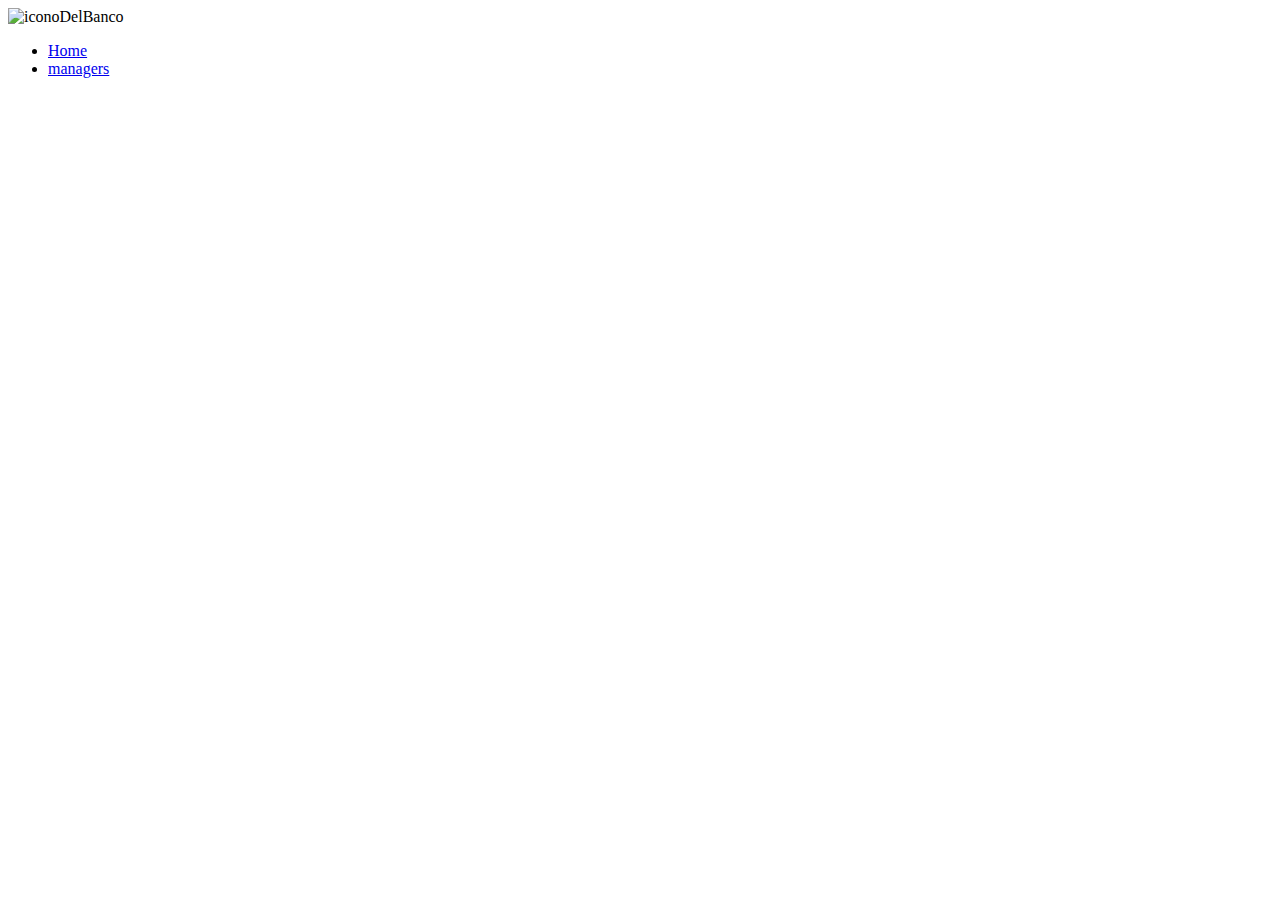
==== src/main/resources/static/index.html @ b2c80453 "arregle el index" ====
<!DOCTYPE html>
<html lang="en">

<head>
    <meta charset="UTF-8">
    <link rel="shortcut icon" href="./assets/images/iconoDelBanco.png" type="image/x-icon">
    <script src="https://cdn.tailwindcss.com"></script>
    <title>Liberty Bank</title>
</head>

<body>
    <div id="app">
        <header class="flex justify-between bg-red-600 p-2 items-center">
            <div class="mx-1 ">
                <img class="h-[40px] w-[40px]" src="./assets/images/iconoDelBanco.png" alt="iconoDelBanco">
            </div>
            <nav>
                <ul class="flex gap-2 ">
                    <li><a href="#" class=" p-1 rounded-lg text-white">Home</a></li>
                    <li><a href="./assets/pages/manager.html" class=" p-1 rounded-lg text-white">managers</a></li>
                </ul>
            </nav>
        </header>
        <main class="bg-slate-200 h-full flex justify-center items-center flex-col">

        </main>
    </div>
    <script type="module" src="./assets/style/tailwind.config.js"></script>
    <script src="https://cdn.jsdelivr.net/npm/axios/dist/axios.min.js"></script>
    <script src="https://unpkg.com/vue@3/dist/vue.global.js"></script>
</body>

</html>
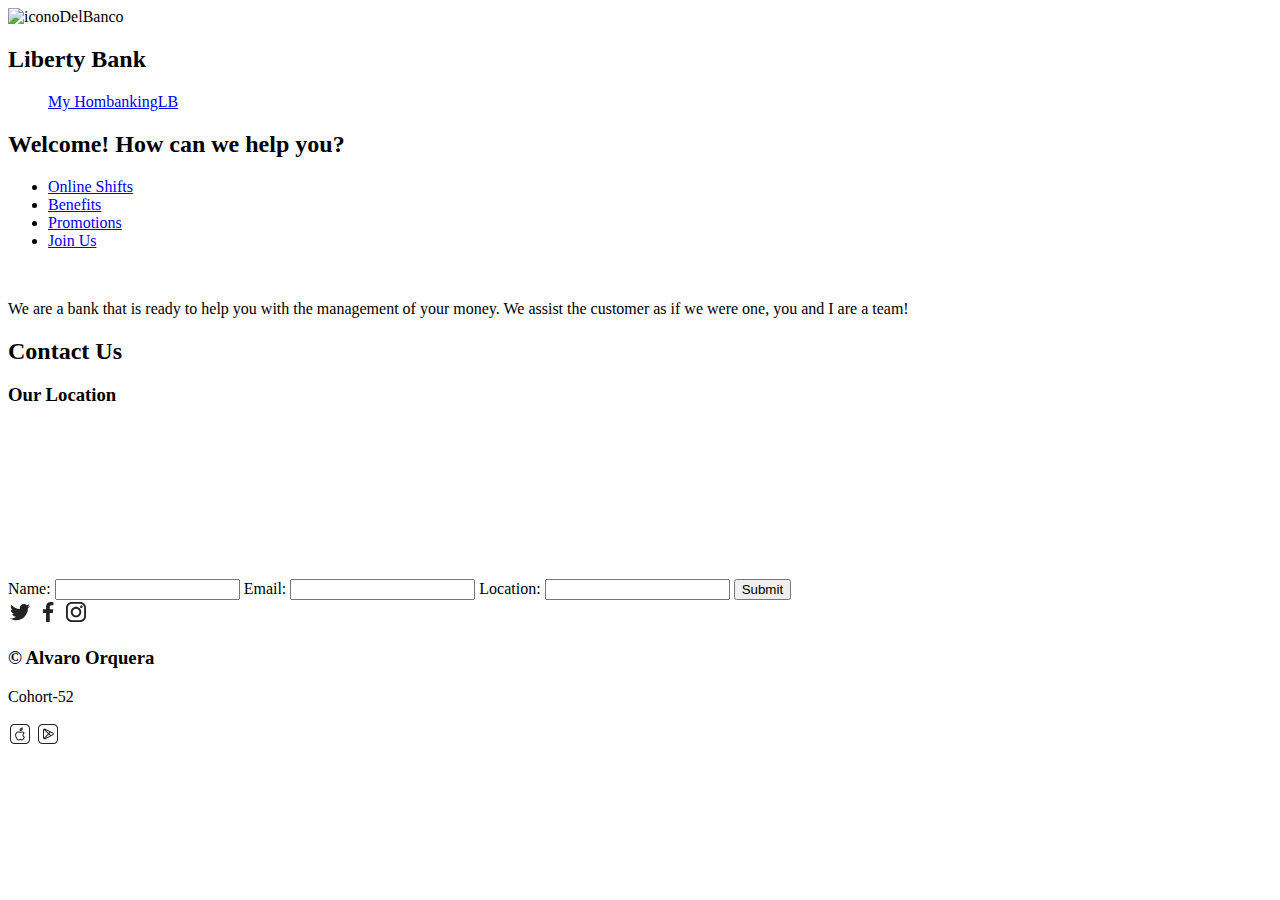
==== commit 63a4ae20: "termine la mitad del 6 falta front" ====
--- a/src/main/resources/static/index.html
+++ b/src/main/resources/static/index.html
@@ -3,29 +3,116 @@
 
 <head>
     <meta charset="UTF-8">
-    <link rel="shortcut icon" href="./assets/images/iconoDelBanco.png" type="image/x-icon">
+    <meta name="viewport" content="width=device-width, initial-scale=1.0">
+    <link rel="shortcut icon" href="web/assets/images/iconoDelBanco.png" type="image/x-icon">
+    <link rel="stylesheet" href="./web/assets/style/style.css">
     <script src="https://cdn.tailwindcss.com"></script>
     <title>Liberty Bank</title>
 </head>
 
 <body>
     <div id="app">
-        <header class="flex justify-between bg-red-600 p-2 items-center">
-            <div class="mx-1 ">
-                <img class="h-[40px] w-[40px]" src="./assets/images/iconoDelBanco.png" alt="iconoDelBanco">
+        <header class="flex justify-between items-center flex-col lg:flex-row bg-red-600 p-2">
+            <div class="mx-1 items-center flex flex-col">
+                <img class="h-10 w-10" src="./web/assets/images/iconoDelBanco.png" alt="iconoDelBanco">
+                <h2 class="p-1 text-white">Liberty Bank</h2>
             </div>
             <nav>
-                <ul class="flex gap-2 ">
-                    <li><a href="#" class=" p-1 rounded-lg text-white">Home</a></li>
-                    <li><a href="./assets/pages/manager.html" class=" p-1 rounded-lg text-white">managers</a></li>
+                <ul class="flex gap-2">
+                        <a href="./web/accounts.html"
+                            class="p-2 rounded-lg text-white text-sm lg:text-base bg-gray-900/30 hover:bg-red-700">My
+                            HombankingLB</a>
+                    </li>
                 </ul>
             </nav>
         </header>
-        <main class="bg-slate-200 h-full flex justify-center items-center flex-col">
 
+        <main class="bg-slate-200 min-h-screen">
+            <div class="container mx-auto p-4 flex flex-col justify-center items-center">
+                <div class="banner text-center mb-8 flex justify-center items-center flex-col">
+                    <h2 class="text-4xl p-4">Welcome! How can we help you?</h2>
+                    <div class="coheader bg-slate-500/60 p-1 shadow-md rounded-lg  flex flex-col md:flex md:flex-row">
+                        <ul class=" gap-4 justify-center items-center text-xl md:flex">
+                            <li class="hover:bg-red-800/40 p-1 rounded-lg"><a href="#">Online Shifts</a></li>
+                            <li class="hover:bg-red-800/40 p-1 rounded-lg"><a href="#">Benefits</a></li>
+                            <li class="hover:bg-red-800/40 p-1 rounded-lg"><a href="#">Promotions</a></li>
+                            <li class="hover:bg-red-800/40 p-1 rounded-lg"><a href="#">Join Us</a></li>
+                        </ul>
+                    </div>
+                </div>
+                <div class="flex items-center flex-col justify-center md:flex md:flex-row">
+                    <div
+                        class="anuncio flex flex-col items-center md:p-1 justify-center flex-colp-3 w-auto md:w-[500px] h-auto bg-gray-300 shadow-gray-600 rounded-lg shadow-md  mt-7">
+                        <img src="./web/assets/images/banner-index.png"
+                            class=" w-[250px] md:w-[250px] h-[230px] md:ml-1 rounded-lg shadow-black shadow-lg" alt="">
+                        <p
+                            class="flex flex-col  ml-2 md:flex-row p-1 justify-center items-center w-[250px] h-[250px] md:w-[300px]">
+                            We are a bank that is ready to help you with the management of your money.
+                            We assist the customer as if we were one, you and I are a team!
+                        </p>
+                    </div>
+                    <div
+                        class="location text-center md:ml-4 flex flex-col w-[250px] md:w-[600px] justify-center items-center bg-slate-300 shadow-gray-600 p-2 shadow-lg rounded-lg mt-2">
+                        <h2 class="text-2xl mb-4">Contact Us</h2>
+                        <div class="bg-gray-500/30 rounded-lg w-[250px] md:w-[500px] h-full p-4">
+                            <h3 class="text-xl mb-2 ">Our Location</h3>
+                            <iframe class="rounded-lg"
+                                src="https://www.google.com/maps/embed?pb=!1m18!1m12!1m3!1d198740.175355699!2d-77.17938912292058!3d38.893905900629214!2m3!1f0!2f0!3f0!3m2!1i1024!2i768!4f13.1!3m3!1m2!1s0x89b7c6de5af6e45b%3A0xc2524522d4885d2a!2sWashington%20D.%20C.%2C%20Distrito%20de%20Columbia%2C%20EE.%20UU.!5e0!3m2!1ses!2sar!4v1702893829525!5m2!1ses!2sar"
+                                width="100%" height="100%" style="border:0;" allowfullscreen="" loading="lazy"
+                                referrerpolicy="no-referrer-when-downgrade">
+                            </iframe>
+                        </div>
+                        <form class="mt-4 mx-auto max-w-md" action="#" method="post">
+                            <label for="name">Name:</label>
+                            <input type="text" id="name" name="name" class="w-full p-2 mb-2" required>
+                            <label for="email">Email:</label>
+                            <input type="email" id="email" name="email" class="w-full p-2 mb-2" required>
+                            <label for="location">Location:</label>
+                            <input type="text" id="location" name="location" class="w-full p-2 mb-4" required>
+                            <button type="submit" class="bg-red-600 text-white p-2 rounded-md">Submit</button>
+                        </form>
+                    </div>
+                </div>
+            </div>
         </main>
+        <footer class="bg-red-600 p-2 flex justify-between text-white">
+            <div class="redes flex">
+                <svg width="1.5rem" height="1.5rem" viewBox="0 0 24 24" role="img">
+                    <path fill="#222222"
+                        d="M8.28251301,20.262505 C15.8295318,20.262505 19.9591837,14.0040016 19.9591837,8.58583433 C19.9591837,8.40976391 19.9591837,8.23369348 19.9511805,8.05762305 C20.7515006,7.48139256 21.4477791,6.75310124 22,5.92877151 C21.2637055,6.25690276 20.4713886,6.4729892 19.6390556,6.57703081 C20.487395,6.07282913 21.1356543,5.2645058 21.4477791,4.30412165 C20.6554622,4.77631052 19.77511,5.11244498 18.8387355,5.29651861 C18.0864346,4.49619848 17.0220088,4 15.8455382,4 C13.5806323,4 11.739896,5.84073629 11.739896,8.10564226 C11.739896,8.42577031 11.779912,8.73789516 11.8439376,9.04201681 C8.43457383,8.87394958 5.40936375,7.23329332 3.38455382,4.75230092 C3.03241297,5.36054422 2.83233293,6.06482593 2.83233293,6.81712685 C2.83233293,8.24169668 3.56062425,9.49819928 4.65706283,10.2344938 C3.98479392,10.2104842 3.35254102,10.0264106 2.80032013,9.72228892 C2.80032013,9.73829532 2.80032013,9.75430172 2.80032013,9.77831132 C2.80032013,11.7631052 4.21688675,13.4277711 6.08963585,13.8039216 C5.7454982,13.89996 5.38535414,13.9479792 5.00920368,13.9479792 C4.74509804,13.9479792 4.4889956,13.9239696 4.24089636,13.8759504 C4.76110444,15.5086034 6.28171269,16.6930772 8.07442977,16.72509 C6.66586635,17.8295318 4.89715886,18.4857943 2.97639056,18.4857943 C2.6482593,18.4857943 2.32012805,18.4697879 2,18.4297719 C3.80872349,19.5822329 5.96958784,20.262505 8.28251301,20.262505">
+                    </path>
+                </svg>
+                <svg width="1.5rem" height="1.5rem" viewBox="0 0 24 24" role="img">
+                    <path fill="#222222"
+                        d="M17.38625,5.32 L15.50375,5.32125 C14.0275,5.32125 13.74125,6.0225 13.74125,7.05125 L13.74125,9.32125 L17.2625,9.32125 L16.80375,12.8775 L13.74125,12.8775 L13.74125,22 L10.07,22 L10.07,12.8775 L7,12.8775 L7,9.32125 L10.07,9.32125 L10.07,6.7 C10.07,3.65625 11.92875,2 14.6425,2 C15.9425,2 17.06,2.09625 17.38625,2.14 L17.38625,5.32 Z">
+                    </path>
+                </svg>
+                <svg width="1.5rem" height="1.5rem" viewBox="0 0 24 24" role="img">
+                    <path fill="#222222"
+                        d="M16.2590934,2 C19.4295791,2 22,4.58426434 22,7.77147575 L22,7.77147575 L22,16.2285242 C22,19.4161479 19.4299838,22 16.2590934,22 L16.2590934,22 L7.74090665,22 C4.57042092,22 2,19.4157357 2,16.2285242 L2,16.2285242 L2,7.77147575 C2,4.58385211 4.57001621,2 7.74090665,2 L7.74090665,2 Z M16.2590934,3.86170213 L7.74090665,3.86170213 C5.59279232,3.86170213 3.85185185,5.6120151 3.85185185,7.77147575 L3.85185185,7.77147575 L3.85185185,16.2285242 C3.85185185,18.3875735 5.59319789,20.1382979 7.74090665,20.1382979 L7.74090665,20.1382979 L16.2590934,20.1382979 C18.4072077,20.1382979 20.1481481,18.3879849 20.1481481,16.2285242 L20.1481481,16.2285242 L20.1481481,7.77147575 C20.1481481,5.61242647 18.4068021,3.86170213 16.2590934,3.86170213 L16.2590934,3.86170213 Z M12.026455,6.78723404 C14.9339859,6.78723404 17.2910053,9.15679082 17.2910053,12.0797872 C17.2910053,15.0027836 14.9339859,17.3723404 12.026455,17.3723404 C9.1189242,17.3723404 6.76190476,15.0027836 6.76190476,12.0797872 C6.76190476,9.15679082 9.1189242,6.78723404 12.026455,6.78723404 Z M12.026455,8.64893617 C10.1416737,8.64893617 8.61375661,10.1849805 8.61375661,12.0797872 C8.61375661,13.974594 10.1416737,15.5106383 12.026455,15.5106383 C13.9112363,15.5106383 15.4391534,13.974594 15.4391534,12.0797872 C15.4391534,10.1849805 13.9112363,8.64893617 12.026455,8.64893617 Z M17.3439153,5.37765957 C18.0452293,5.37765957 18.6137566,5.94921096 18.6137566,6.65425532 C18.6137566,7.35929968 18.0452293,7.93085106 17.3439153,7.93085106 C16.6426014,7.93085106 16.0740741,7.35929968 16.0740741,6.65425532 C16.0740741,5.94921096 16.6426014,5.37765957 17.3439153,5.37765957 Z">
+                    </path>
+                </svg>
+            </div>
+            <div class="derechos flex">
+                <h3 class="mr-1"> © Alvaro Orquera</h3>
+                <p>Cohort-52</p>
+            </div>
+            <div class="apps flex">
+                <!-- app -->
+                <svg width="1.5rem" height="1.5rem" viewBox="0 0 24 24" role="img">
+                    <path fill="#222222"
+                        d="M17.5,2 C19.9852814,2 22,4.01471863 22,6.5 L22,17.5 C22,19.9852814 19.9852814,22 17.5,22 L6.5,22 C4.01471863,22 2,19.9852814 2,17.5 L2,6.5 C2,4.01471863 4.01471863,2 6.5,2 L17.5,2 Z M17.5,3 L6.5,3 C4.56700338,3 3,4.56700338 3,6.5 L3,17.5 C3,19.4329966 4.56700338,21 6.5,21 L17.5,21 C19.4329966,21 21,19.4329966 21,17.5 L21,6.5 C21,4.56700338 19.4329966,3 17.5,3 Z M16.4633367,10.622747 C16.6713934,10.8552126 16.618096,11.2193522 16.3521441,11.3824393 C15.8030298,11.7191674 15.4525048,12.3024061 15.4138039,12.9145446 C15.4138039,13.6440922 15.7436351,14.1676337 16.6428675,14.726616 C16.8551903,14.8586005 16.9373969,15.127123 16.8353507,15.3553497 C15.5286086,18.2778836 14.5189008,18.7945111 12.8673618,18.1682205 C12.6732648,18.0946157 12.6059929,18.0702502 12.5158188,18.0428363 C12.3876807,18.0038811 12.2863655,17.9856459 12.1984916,17.9856459 C12.0629849,17.9856459 11.9372716,18.0220688 11.5471785,18.1666452 C10.2978752,18.6296623 9.4895987,18.5009722 8.5707271,17.2276254 C8.24908258,16.7847815 7.7903441,15.9107365 7.49539867,15.0458787 C7.04618367,13.7286618 6.9691963,12.5062112 7.42536569,11.483596 C7.93444098,10.3521111 8.61886261,9.70692567 9.45862175,9.49802615 C10.084766,9.34226574 10.6632433,9.4283631 11.4379989,9.68761235 C12.0085315,9.87852435 12.0742275,9.90223391 12.098124,9.90215669 L12.1087326,9.90079981 C12.1106347,9.90046461 12.1127825,9.90013021 12.1154439,9.89987962 L12.1563107,9.89925085 C12.2093777,9.89687466 12.2683244,9.87475468 12.784252,9.68758879 C14.1950405,9.17578927 15.2853925,9.30660821 16.4633367,10.622747 Z M13.1262597,10.6272866 C13.090847,10.6407422 13.0299386,10.6632269 12.960423,10.688659 L12.8169567,10.7408147 C12.7465264,10.7662189 12.6833311,10.788634 12.651134,10.7991549 C12.4501197,10.8648394 12.2882601,10.8994622 12.1252368,10.8994622 C11.9725105,10.8994622 11.8185886,10.866487 11.6135152,10.8024667 C11.5120836,10.7708015 11.1342695,10.6404786 11.1206726,10.6359288 C10.5117056,10.4321558 10.0951532,10.3701585 9.70002579,10.4684508 C9.18170529,10.5973889 8.72836497,11.0247404 8.33796889,11.8924393 C8.00452585,12.639938 8.06637695,13.6220462 8.44187291,14.7230994 C8.70398235,15.4916734 9.11602671,16.276751 9.38073438,16.6412076 C9.99905938,17.4980625 10.3310047,17.5509133 11.1996582,17.2289728 C11.7143892,17.038203 11.8957896,16.9856459 12.1984916,16.9856459 C12.3969582,16.9856459 12.5915503,17.0206695 12.8066846,17.0860725 C12.9264324,17.122477 13.0054047,17.1510804 13.2219392,17.2331938 C14.2821402,17.6352394 14.7656329,17.4390811 15.7482728,15.3292614 C14.8283602,14.6566249 14.4139087,13.8876273 14.414752,12.8837678 C14.4615311,12.125238 14.7956392,11.4218649 15.3357758,10.9089247 C14.6415317,10.3083463 14.0275389,10.3004915 13.1262597,10.6272866 Z M14.7157808,5.99690019 C15.0026135,7.61386487 13.4360026,9.46065715 11.9357171,9.26966977 C11.6900832,9.23840041 11.5043351,9.03205404 11.498975,8.78449591 C11.4642236,7.17948082 12.6059478,5.7991932 14.1562181,5.5887746 C14.4220175,5.55269759 14.6689298,5.73278692 14.7157808,5.99690019 Z M12.5591928,8.1921999 C13.0694589,7.96945239 13.5611719,7.37147895 13.7069622,6.75307787 C13.1374362,7.02284867 12.7114704,7.55364359 12.5591928,8.1921999 Z">
+                    </path>
+                </svg>
+                <svg width="1.5rem" height="1.5rem" viewBox="0 0 24 24" role="img">
+                    <path fill="#222222"
+                        d="M17.5,2 C19.9852814,2 22,4.01471863 22,6.5 L22,17.5 C22,19.9852814 19.9852814,22 17.5,22 L6.5,22 C4.01471863,22 2,19.9852814 2,17.5 L2,6.5 C2,4.01471863 4.01471863,2 6.5,2 L17.5,2 Z M17.5,3 L6.5,3 C4.56700338,3 3,4.56700338 3,6.5 L3,17.5 C3,19.4329966 4.56700338,21 6.5,21 L17.5,21 C19.4329966,21 21,19.4329966 21,17.5 L21,6.5 C21,4.56700338 19.4329966,3 17.5,3 Z M9.16407219,6.76398937 L16.9279761,10.5973103 C17.2190043,10.7410015 17.4555744,10.9752125 17.6021749,11.264786 C17.9763578,12.0038927 17.6805287,12.9063922 16.941422,13.2805751 L9.17751807,17.2111581 C8.96749776,17.3174837 8.7354011,17.3728871 8.5,17.3728871 C7.67157288,17.3728871 7,16.7013142 7,15.8728871 L7,8.1089831 C7,7.87866091 7.05303923,7.65143219 7.15500627,7.44491092 C7.52176321,6.70209139 8.42125266,6.39723243 9.16407219,6.76398937 Z M12.724,12.431 L8.803,16.278 L14.026,13.635 L12.724,12.431 Z M8,8.1089831 L8,15.665 L11.989,11.752 L8.00196545,8.06469237 C8.00065843,8.07938941 8,8.09416706 8,8.1089831 Z M14.62,10.572 L13.439,11.73 L14.977,13.153 L16.4897433,12.3883944 C16.7361122,12.2636668 16.8347219,11.9628336 16.7099943,11.7164647 C16.6611274,11.6199402 16.5822707,11.5418699 16.4852613,11.4939728 L14.62,10.572 Z M9.402,7.996 L12.704,11.05 L13.67,10.103 L9.402,7.996 Z">
+                    </path>
+                </svg>
+            </div> 
+        </footer>
     </div>
-    <script type="module" src="./assets/style/tailwind.config.js"></script>
+    <script type="module" src="./web/assets/style/tailwind.config.js"></script>
     <script src="https://cdn.jsdelivr.net/npm/axios/dist/axios.min.js"></script>
     <script src="https://unpkg.com/vue@3/dist/vue.global.js"></script>
 </body>
